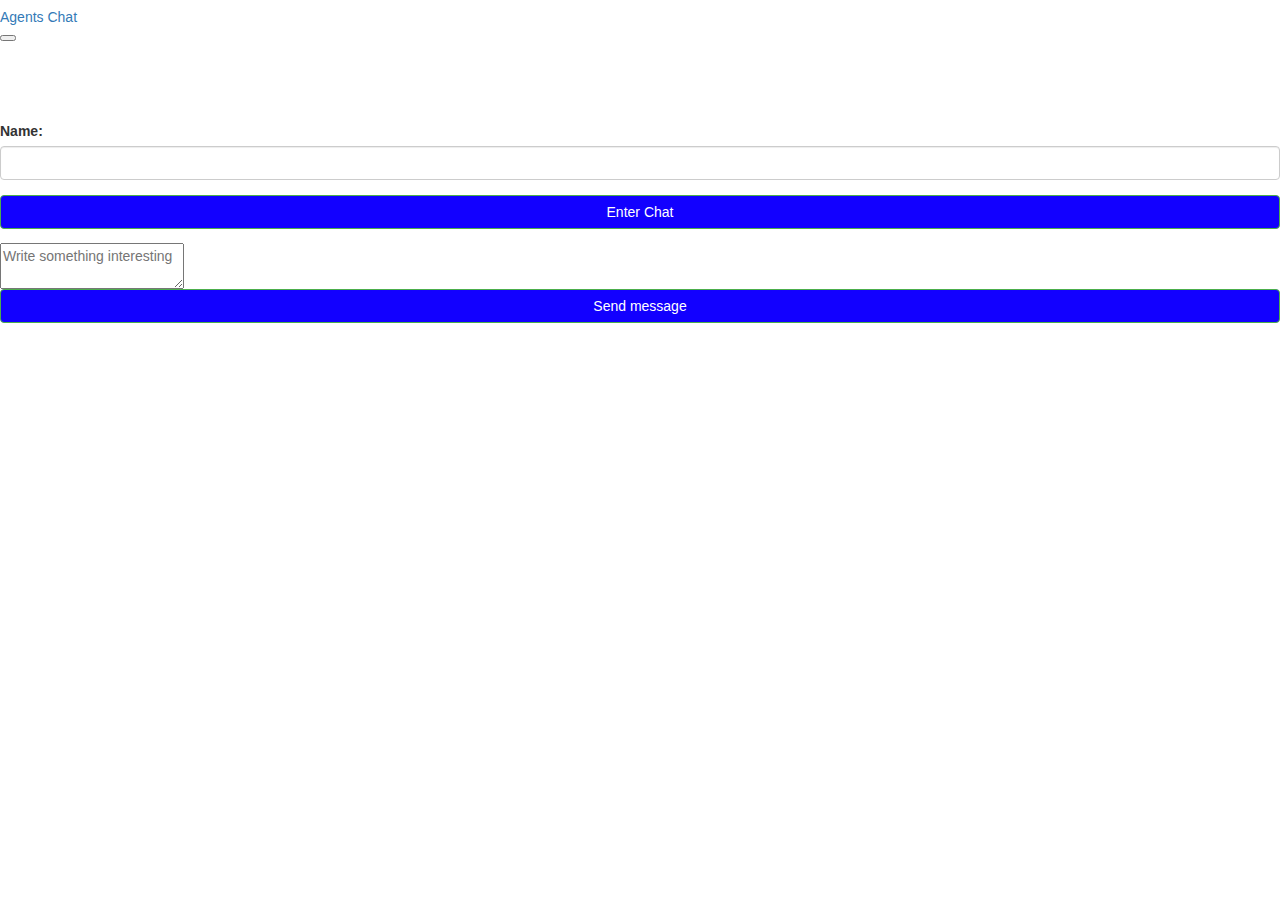
==== src/main/resources/static/agent/user.html @ dd616997 "added synchronized collections, created beans instead of singletons" ====
<script src="users_js.js"></script>
<!------ Include the above in your HEAD tag ---------->

<!DOCTYPE html>
<html>
<head>
    <title>Agents Chat</title>
    <link href="//maxcdn.bootstrapcdn.com/bootstrap/3.3.0/css/bootstrap.min.css" rel="stylesheet" id="bootstrap-css">
    <script src="//maxcdn.bootstrapcdn.com/bootstrap/3.3.0/js/bootstrap.min.js"></script>
    <script src="//code.jquery.com/jquery-1.11.1.min.js"></script>
    <link rel="stylesheet" href="https://fonts.googleapis.com/css?family=Lato">
    <link rel="stylesheet" href="https://maxcdn.bootstrapcdn.com/bootstrap/3.3.7/css/bootstrap.min.css">
    <script src="/agent/users_js.js"></script>
    <link rel="stylesheet" href="/agent/users_css.css">
    <script>
        connect();
    </script>
</head>
<body>
<div class="chatbox chatbox--tray chatbox--empty">
    <div class="chatbox__title">
        <h5><a href="#">Agents Chat</a></h5>
        <button class="chatbox__title__tray" onclick="">
            <span></span>
        </button>
    </div>

    <div class="chatbox__body">

    </div>
    <form class="chatbox__credentials">
        <div style="height: 80px"></div>
        <div class="form-group">
            <label for="inputName">Name:</label>
            <input type="text" class="form-control" id="inputName" required>
        </div>
        <button type="submit" class="btn btn-success btn-block" style="background-color: #1200ff" onclick="sendName($('#inputName').val())">Enter Chat</button>
    </form>
        <textarea class="chatbox__message"  placeholder="Write something interesting"></textarea>
    <div style="margin-bottom: 10px">
        <button class="btn btn-success btn-block send" style="background-color: #1200ff" onclick="sendMessage()">Send message</button>
    </div>
</div>
</body>
</html>
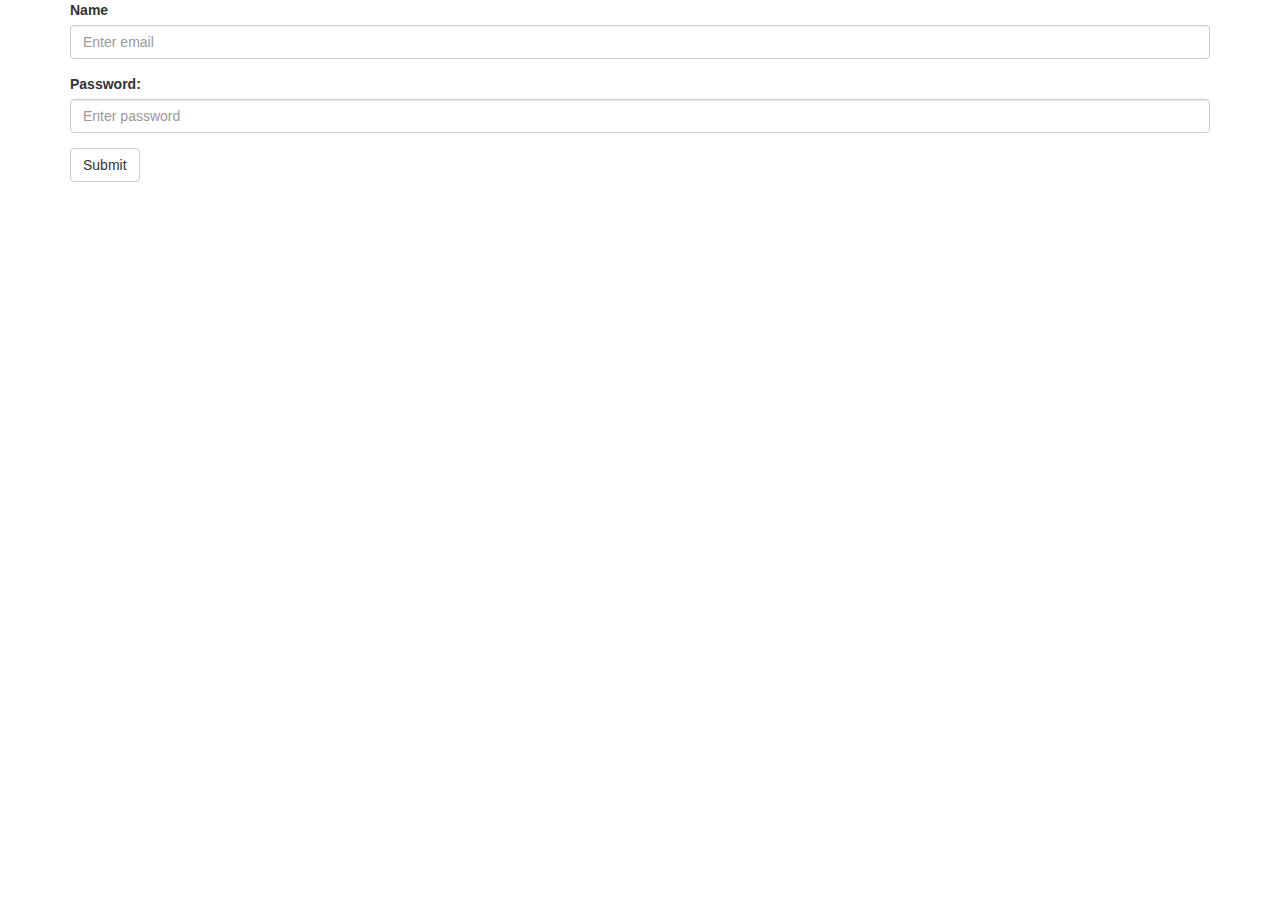
==== commit 2ccfc89d: "created Agent & User entity, updated class AllClientBase, created new interface for agent side" ====
--- a/src/main/resources/static/agent/user.html
+++ b/src/main/resources/static/agent/user.html
@@ -1,45 +1,87 @@
-<script src="users_js.js"></script>
-<!------ Include the above in your HEAD tag ---------->
+<!DOCTYPE html>
+<html lang="en">
+<head>
+    <title>Bootstrap Example</title>
+    <meta name="viewport" content="width=device-width, initial-scale=1">
+    <link rel="stylesheet" href="https://maxcdn.bootstrapcdn.com/bootstrap/3.3.7/css/bootstrap.min.css">
+    <script src="https://ajax.googleapis.com/ajax/libs/jquery/3.3.1/jquery.min.js"></script>
+    <script src="https://maxcdn.bootstrapcdn.com/bootstrap/3.3.7/js/bootstrap.min.js"></script>
 
-<!DOCTYPE html>
-<html>
-<head>
-    <title>Agents Chat</title>
-    <link href="//maxcdn.bootstrapcdn.com/bootstrap/3.3.0/css/bootstrap.min.css" rel="stylesheet" id="bootstrap-css">
-    <script src="//maxcdn.bootstrapcdn.com/bootstrap/3.3.0/js/bootstrap.min.js"></script>
+    <link href="//netdna.bootstrapcdn.com/bootstrap/3.0.0/css/bootstrap.min.css" rel="stylesheet" id="bootstrap-css">
+    <link href="/agent/users_css.css" rel="stylesheet">
+    <script src="//netdna.bootstrapcdn.com/bootstrap/3.0.0/js/bootstrap.min.js"></script>
     <script src="//code.jquery.com/jquery-1.11.1.min.js"></script>
-    <link rel="stylesheet" href="https://fonts.googleapis.com/css?family=Lato">
-    <link rel="stylesheet" href="https://maxcdn.bootstrapcdn.com/bootstrap/3.3.7/css/bootstrap.min.css">
     <script src="/agent/users_js.js"></script>
-    <link rel="stylesheet" href="/agent/users_css.css">
+
     <script>
         connect();
     </script>
 </head>
 <body>
-<div class="chatbox chatbox--tray chatbox--empty">
-    <div class="chatbox__title">
-        <h5><a href="#">Agents Chat</a></h5>
-        <button class="chatbox__title__tray" onclick="">
-            <span></span>
-        </button>
+    <!------ Include the above in your HEAD tag ---------->
+
+<div class="chat_window">
+    <div class="container">
+        <div class="form-group">
+            <label for="name">Name</label>
+            <input type="text" class="form-control" id="name" placeholder="Enter email" name="email">
+        </div>
+        <div class="form-group">
+            <label for="pwd">Password:</label>
+            <input type="text" class="form-control" id="pwd" placeholder="Enter password" name="pwd">
+        </div>
+        <div class="checkbox">
+        </div>
+        <button type="submit" class="btn btn-default" onclick="sendName($('#name').val())">Submit</button>
     </div>
 
-    <div class="chatbox__body">
+    <!--<div class="top_menu">
+        <div class="buttons">
+            <div class="button close"></div>
+            <div class="button minimize"></div>
+            <div class="button maximize"></div>
+        </div>
+        <div class="title">Chat</div>
+    </div>
+    <ul class="messages">
+        <li class="message left appeared">
+            <div class="avatar"></div>
+            <div class="text_wrapper">
+                <div class="text">asdfasdfa</div>
+            </div>
+        </li>
+        <li class="message left appeared">
+            <div class="avatar"></div>
+            <div class="text_wrapper">
+                <div class="text">asdfasdfa</div>
+            </div>
+        </li>
 
-    </div>
-    <form class="chatbox__credentials">
-        <div style="height: 80px"></div>
-        <div class="form-group">
-            <label for="inputName">Name:</label>
-            <input type="text" class="form-control" id="inputName" required>
+        <li class="message right appeared">
+            <div class="avatar"></div>
+            <div class="text_wrapper">
+                <div class="text">Hi Sandy! How are you?</div>
+            </div>
+        </li>
+
+    </ul>
+    <div class="bottom_wrapper clearfix">
+        <div class="message_input_wrapper"><input class="message_input" placeholder="Type your message here..."/></div>
+        <div class="send_message" onclick="sendMessage()">
+            <div class="icon"></div>
+            <div class="text">Send</div>
         </div>
-        <button type="submit" class="btn btn-success btn-block" style="background-color: #1200ff" onclick="sendName($('#inputName').val())">Enter Chat</button>
-    </form>
-        <textarea class="chatbox__message"  placeholder="Write something interesting"></textarea>
-    <div style="margin-bottom: 10px">
-        <button class="btn btn-success btn-block send" style="background-color: #1200ff" onclick="sendMessage()">Send message</button>
-    </div>
+    </div>-->
 </div>
+
+<div class="message_template">
+    <li class="message">
+        <div class="avatar"></div>
+        <div class="text_wrapper">
+            <div class="text"></div>
+        </div>
+    </li>
+</div>
+
 </body>
-</html>+</html>
